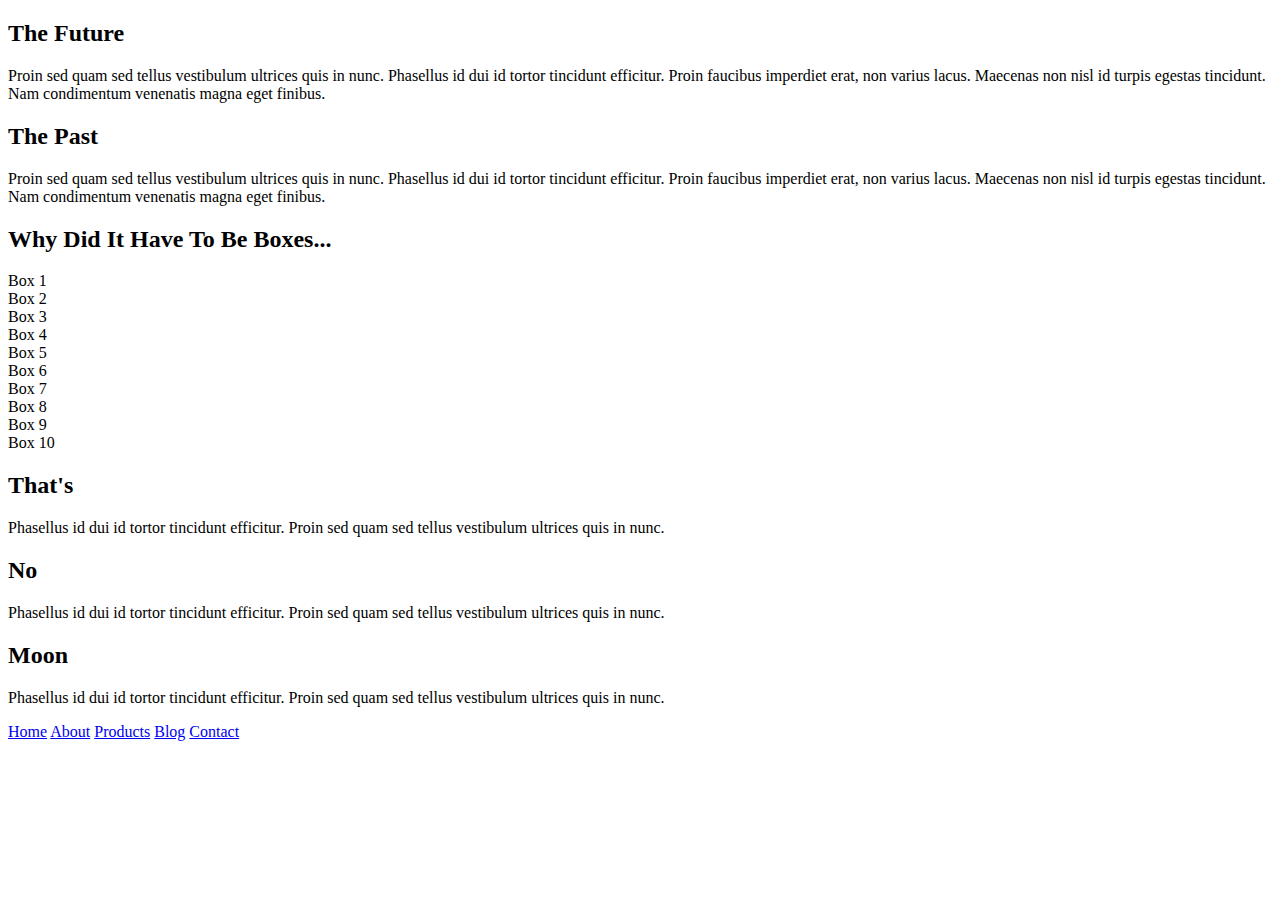
==== index.html @ fa5bdae2 "project started" ====
<!DOCTYPE html>

<html lang="en">
	<head>
		<meta charset="utf-8" />

		<title>Sprint Challenge - Home</title>

		<link
			href="https://fonts.googleapis.com/css?family=Roboto|Rubik"
			rel="stylesheet"
		/>
		<link rel="stylesheet" href="css/index.css" />
	</head>

	<body>
		<div class="container">
			<section class="top-content">
				<div class="text-container">
					<h2>The Future</h2>
					<p>
						Proin sed quam sed tellus vestibulum ultrices quis in nunc.
						Phasellus id dui id tortor tincidunt efficitur. Proin faucibus
						imperdiet erat, non varius lacus. Maecenas non nisl id turpis
						egestas tincidunt. Nam condimentum venenatis magna eget finibus.
					</p>
				</div>
				<div class="text-container">
					<h2>The Past</h2>
					<p>
						Proin sed quam sed tellus vestibulum ultrices quis in nunc.
						Phasellus id dui id tortor tincidunt efficitur. Proin faucibus
						imperdiet erat, non varius lacus. Maecenas non nisl id turpis
						egestas tincidunt. Nam condimentum venenatis magna eget finibus.
					</p>
				</div>
			</section>

			<section class="middle-content">
				<h2>Why Did It Have To Be Boxes...</h2>

				<div class="boxes">
					<div class="box">Box 1</div>
					<div class="box">Box 2</div>
					<div class="box">Box 3</div>
					<div class="box">Box 4</div>
					<div class="box">Box 5</div>
					<div class="box">Box 6</div>
					<div class="box">Box 7</div>
					<div class="box">Box 8</div>
					<div class="box">Box 9</div>
					<div class="box">Box 10</div>
				</div>
			</section>

			<section class="bottom-content">
				<div class="text-container">
					<h2>That's</h2>
					<p>
						Phasellus id dui id tortor tincidunt efficitur. Proin sed quam sed
						tellus vestibulum ultrices quis in nunc.
					</p>
				</div>
				<div class="text-container">
					<h2>No</h2>
					<p>
						Phasellus id dui id tortor tincidunt efficitur. Proin sed quam sed
						tellus vestibulum ultrices quis in nunc.
					</p>
				</div>
				<div class="text-container">
					<h2>Moon</h2>
					<p>
						Phasellus id dui id tortor tincidunt efficitur. Proin sed quam sed
						tellus vestibulum ultrices quis in nunc.
					</p>
				</div>
			</section>

			<footer>
				<nav>
					<a href="#">Home</a>
					<a href="#">About</a>
					<a href="#">Products</a>
					<a href="#">Blog</a>
					<a href="#">Contact</a>
				</nav>
			</footer>
		</div>
		<!-- container -->
	</body>
</html>
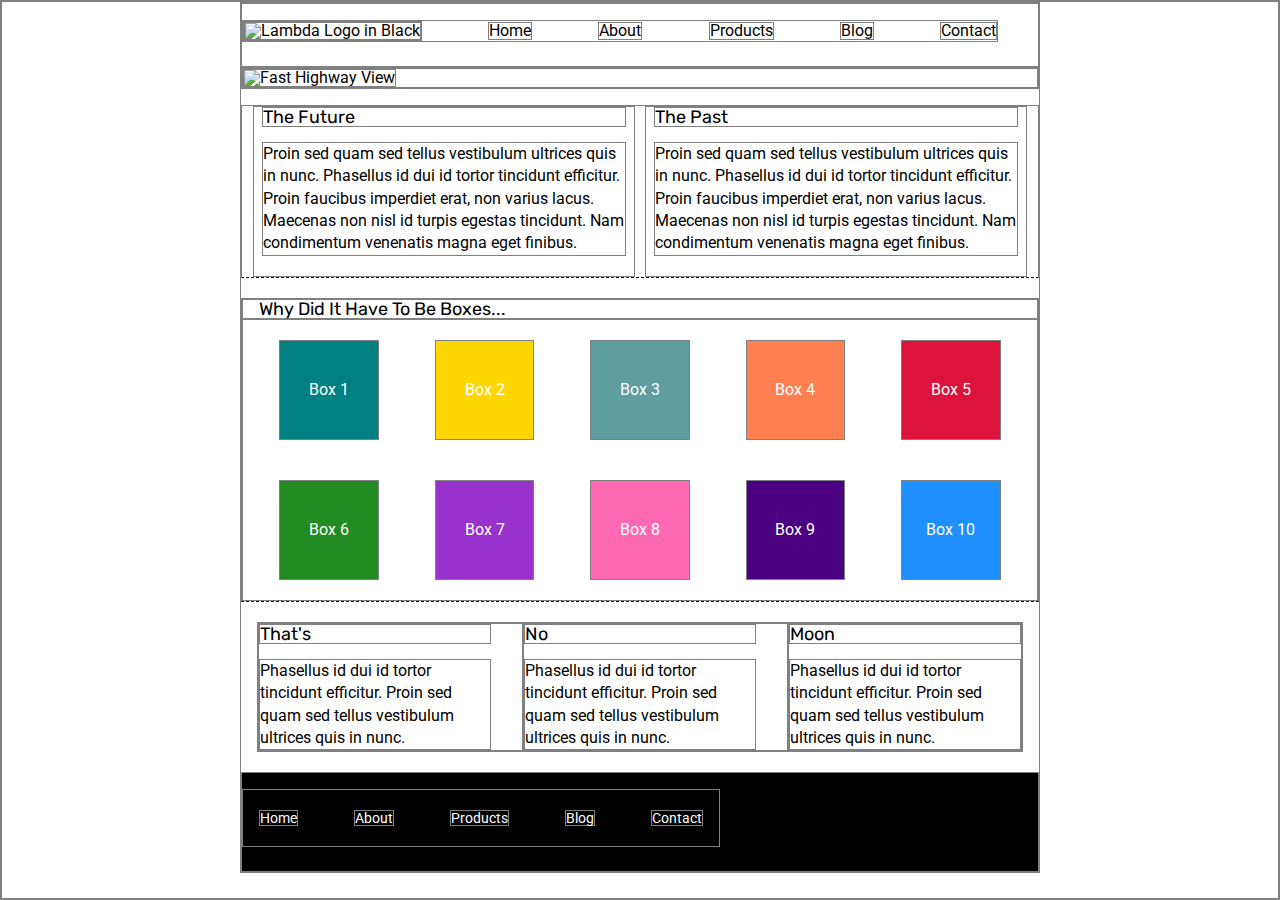
==== commit 2f93c3a5: "Finished Index.html" ====
--- a/index.html
+++ b/index.html
@@ -15,6 +15,23 @@
 
 	<body>
 		<div class="container">
+			<header>
+				<nav>
+					<a href="index.html"
+						><img src="./img/lambda-black.png" alt="Lambda Logo in Black"
+					/></a>
+					<a href="index.html">Home</a>
+					<a href="about.html">About</a>
+					<a href="products.html">Products</a>
+					<a href="blog.html">Blog</a>
+					<a href="contact.html">Contact</a>
+				</nav>
+			</header>
+			<section class="jumbo">
+				<div>
+					<img src="./img/jumbo.jpg" alt="Fast Highway View" />
+				</div>
+			</section>
 			<section class="top-content">
 				<div class="text-container">
 					<h2>The Future</h2>
@@ -40,16 +57,16 @@
 				<h2>Why Did It Have To Be Boxes...</h2>
 
 				<div class="boxes">
-					<div class="box">Box 1</div>
-					<div class="box">Box 2</div>
-					<div class="box">Box 3</div>
-					<div class="box">Box 4</div>
-					<div class="box">Box 5</div>
-					<div class="box">Box 6</div>
-					<div class="box">Box 7</div>
-					<div class="box">Box 8</div>
-					<div class="box">Box 9</div>
-					<div class="box">Box 10</div>
+					<div class="box box1">Box 1</div>
+					<div class="box box2">Box 2</div>
+					<div class="box box3">Box 3</div>
+					<div class="box box4">Box 4</div>
+					<div class="box box5">Box 5</div>
+					<div class="box box6">Box 6</div>
+					<div class="box box7">Box 7</div>
+					<div class="box box8">Box 8</div>
+					<div class="box box9">Box 9</div>
+					<div class="box box10">Box 10</div>
 				</div>
 			</section>
 
@@ -79,11 +96,11 @@
 
 			<footer>
 				<nav>
-					<a href="#">Home</a>
-					<a href="#">About</a>
-					<a href="#">Products</a>
-					<a href="#">Blog</a>
-					<a href="#">Contact</a>
+					<a href="index.html">Home</a>
+					<a href="about.html">About</a>
+					<a href="products.html">Products</a>
+					<a href="blog.html">Blog</a>
+					<a href="contact.html">Contact</a>
 				</nav>
 			</footer>
 		</div>
--- a/css/index.css
+++ b/css/index.css
@@ -0,0 +1,277 @@
+/* http://meyerweb.com/eric/tools/css/reset/ 
+   v2.0 | 20110126
+   License: none (public domain)
+*/
+
+html,
+body,
+div,
+span,
+applet,
+object,
+iframe,
+h1,
+h2,
+h3,
+h4,
+h5,
+h6,
+p,
+blockquote,
+pre,
+a,
+abbr,
+acronym,
+address,
+big,
+cite,
+code,
+del,
+dfn,
+em,
+img,
+ins,
+kbd,
+q,
+s,
+samp,
+small,
+strike,
+strong,
+sub,
+sup,
+tt,
+var,
+b,
+u,
+i,
+center,
+dl,
+dt,
+dd,
+ol,
+ul,
+li,
+fieldset,
+form,
+label,
+legend,
+table,
+caption,
+tbody,
+tfoot,
+thead,
+tr,
+th,
+td,
+article,
+aside,
+canvas,
+details,
+embed,
+figure,
+figcaption,
+footer,
+header,
+hgroup,
+menu,
+nav,
+output,
+ruby,
+section,
+summary,
+time,
+mark,
+audio,
+video {
+	margin: 0;
+	padding: 0;
+	font-size: 100%;
+	font: inherit;
+	vertical-align: baseline;
+}
+/* HTML5 display-role reset for older browsers */
+article,
+aside,
+details,
+figcaption,
+figure,
+footer,
+header,
+hgroup,
+menu,
+nav,
+section {
+	display: block;
+}
+body {
+	line-height: 1;
+}
+
+* {
+	box-sizing: border-box;
+	border: 1px solid grey;
+}
+
+html,
+body {
+	height: 100%;
+	font-family: "Roboto", sans-serif;
+}
+
+h1,
+h2,
+h3,
+h4,
+h5 {
+	font-size: 18px;
+	margin-bottom: 15px;
+	font-family: "Rubik", sans-serif;
+}
+
+p {
+	line-height: 1.4;
+}
+/* End of Reset */
+
+/* My Styles */
+/* Navigation Bar */
+nav {
+	width: 95%;
+	display: flex;
+	justify-content: space-between;
+	align-items: center;
+	margin-bottom: 3%;
+	margin-top: 2%;
+}
+
+/* Navbar Items */
+nav a {
+	text-decoration: none;
+	color: black;
+	text-align: center;
+}
+
+/* Top Image */
+.jumbo {
+	margin-bottom: 1rem;
+}
+
+.container {
+	width: 800px;
+	margin: 0 auto;
+}
+
+.top-content {
+	display: flex;
+	flex-wrap: wrap;
+	justify-content: space-evenly;
+	margin-bottom: 20px;
+	border-bottom: 1px dashed black;
+}
+
+.top-content .text-container {
+	width: 48%;
+	padding: 0 1%;
+	padding-bottom: 20px;
+}
+
+.middle-content {
+	margin-bottom: 20px;
+	border-bottom: 1px dashed black;
+}
+
+.middle-content h2 {
+	padding: 0 2%;
+	margin-bottom: 0;
+}
+
+.middle-content .boxes {
+	display: flex;
+	flex-wrap: wrap;
+	justify-content: space-evenly;
+}
+
+.middle-content .boxes .box {
+	width: 12.5%;
+	height: 100px;
+	margin: 20px 2.5%;
+	color: white;
+	display: flex;
+	align-items: center;
+	justify-content: center;
+}
+
+/* Box Colors */
+.box1 {
+	background: teal;
+}
+
+.box2 {
+	background: gold;
+}
+
+.box3 {
+	background: cadetblue;
+}
+
+.box4 {
+	background: coral;
+}
+
+.box5 {
+	background: crimson;
+}
+
+.box6 {
+	background: forestgreen;
+}
+
+.box7 {
+	background: darkorchid;
+}
+
+.box8 {
+	background: hotpink;
+}
+
+.box9 {
+	background: indigo;
+}
+
+.box10 {
+	background: dodgerblue;
+}
+
+.bottom-content {
+	display: flex;
+	margin: 0 2% 20px;
+	justify-content: space-around;
+}
+
+.bottom-content .text-container {
+	padding-right: 4%;
+}
+
+.bottom-content .text-container:last-child {
+	padding-right: 0;
+}
+
+footer {
+	width: 100%;
+	background: black;
+}
+
+footer nav {
+	width: 60%;
+	display: flex;
+	justify-content: space-between;
+	align-items: center;
+	padding: 20px 2%;
+	font-size: 14px;
+}
+
+footer nav a {
+	color: white;
+	text-decoration: none;
+}
